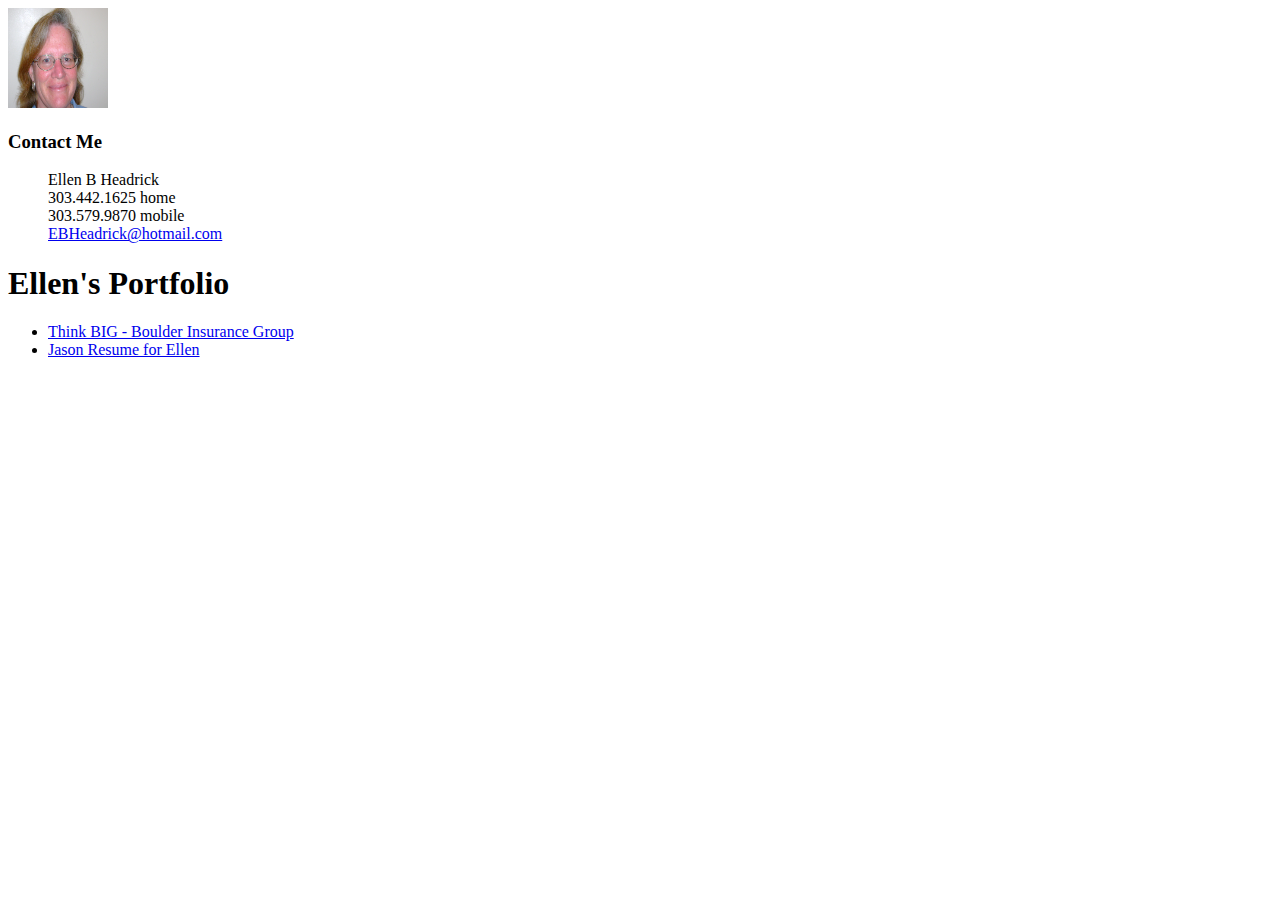
==== index.html @ bc51fab7 "The  design we worked on together" ====
<!DOCTYPE html>
<html>
<head>

    <title>Ellen B Headrick</title>

    <!-- Bootstrap core CSS -->
    <link href="css/bootstrap.min.css" rel="stylesheet">

    <style>
        .simple {
            list-style-type: none;
        }
    </style>

</head>
<body>

<div class="container">
    <div class="row">
    <div class="col-xs-1">
        <img src="img/EBHeadrick.jpg" width="100" height="100" />
    </div>
    <div class="col-xs-2">
        <h3>Contact Me</h3>
            <ul class="simple">
                <li>Ellen B Headrick</li>
                <li>303.442.1625 home</li>
                <li>303.579.9870 mobile</li>
                <li><a href="mailto:EBHeadrick@hotmail.com">EBHeadrick@hotmail.com</a></li>
            </ul>
    </div>
    </div>
<div class="col-xs-12">
    <h1>Ellen's Portfolio</h1>

    <ul>
        <li><a href="BIG/BIG.html" target="_blank">Think BIG - Boulder Insurance Group</a></li>
        <li><a href="http://registry.jsonresume.org/EBHeadrick">Jason Resume for Ellen</a></li>
    </ul>

</div>

</div> <!-- container -->

<!-- Bootstrap core JavaScript
================================================== -->
<!-- Placed at the end of the document so the pages load faster -->

<!-- jQuery (necessary for Bootstrap's JavaScript plugins) -->
<script src="https://ajax.googleapis.com/ajax/libs/jquery/1.11.1/jquery.min.js"></script>
<!-- Include all compiled plugins (below), or include individual files as needed -->
<script src="BIG/js/bootstrap.min.js"></script>

</body>
</html>
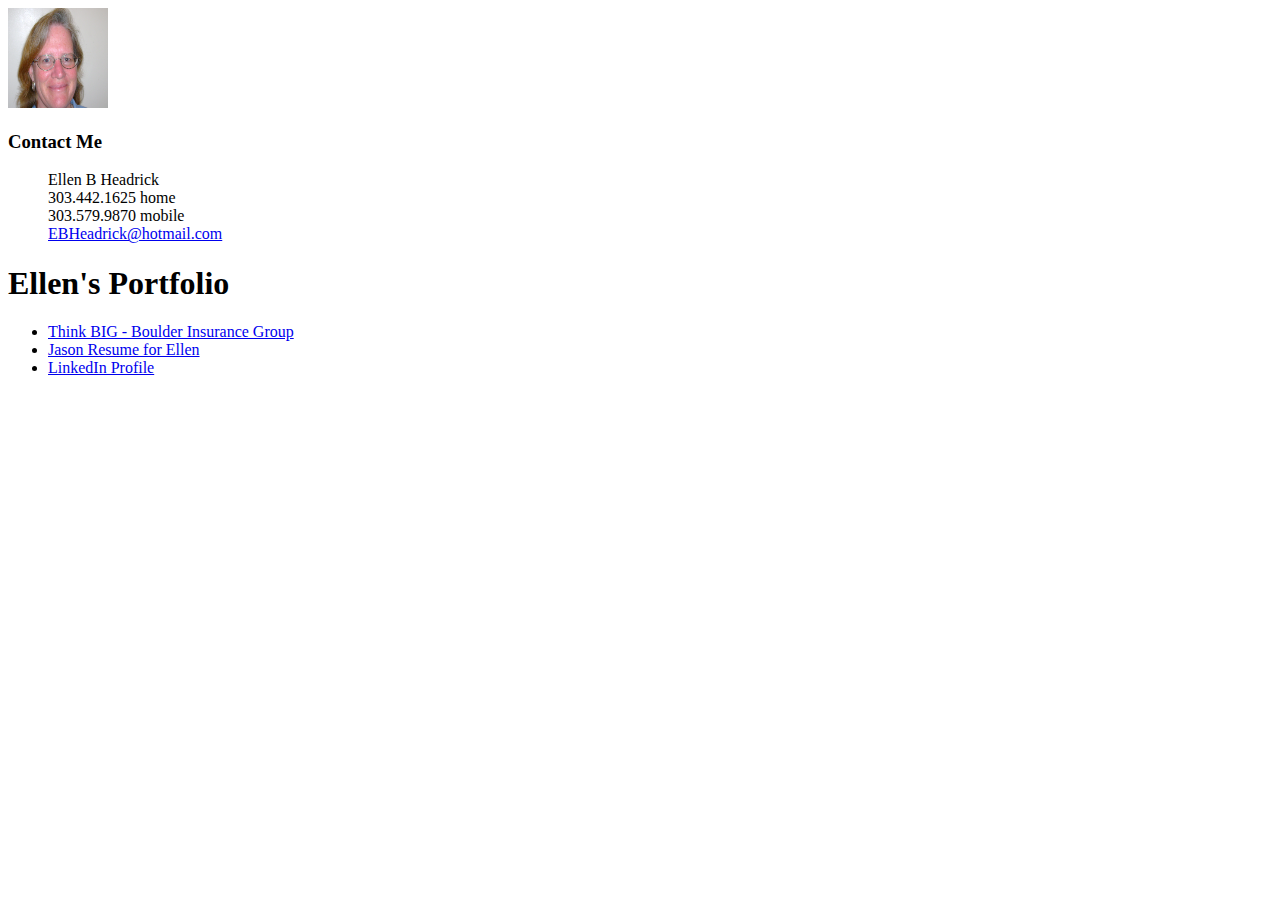
==== commit 4cb8a6b8: "Portfolio Page update with some more links" ====
--- a/index.html
+++ b/index.html
@@ -36,7 +36,8 @@
 
     <ul>
         <li><a href="BIG/BIG.html" target="_blank">Think BIG - Boulder Insurance Group</a></li>
-        <li><a href="http://registry.jsonresume.org/EBHeadrick">Jason Resume for Ellen</a></li>
+        <li><a href="http://registry.jsonresume.org/EBHeadrick" target="_blank">Jason Resume for Ellen</a></li>
+        <li><a href="http://www.linkedin.com/in/ellenheadrick" target="_blank">LinkedIn Profile</a></li>
     </ul>
 
 </div>
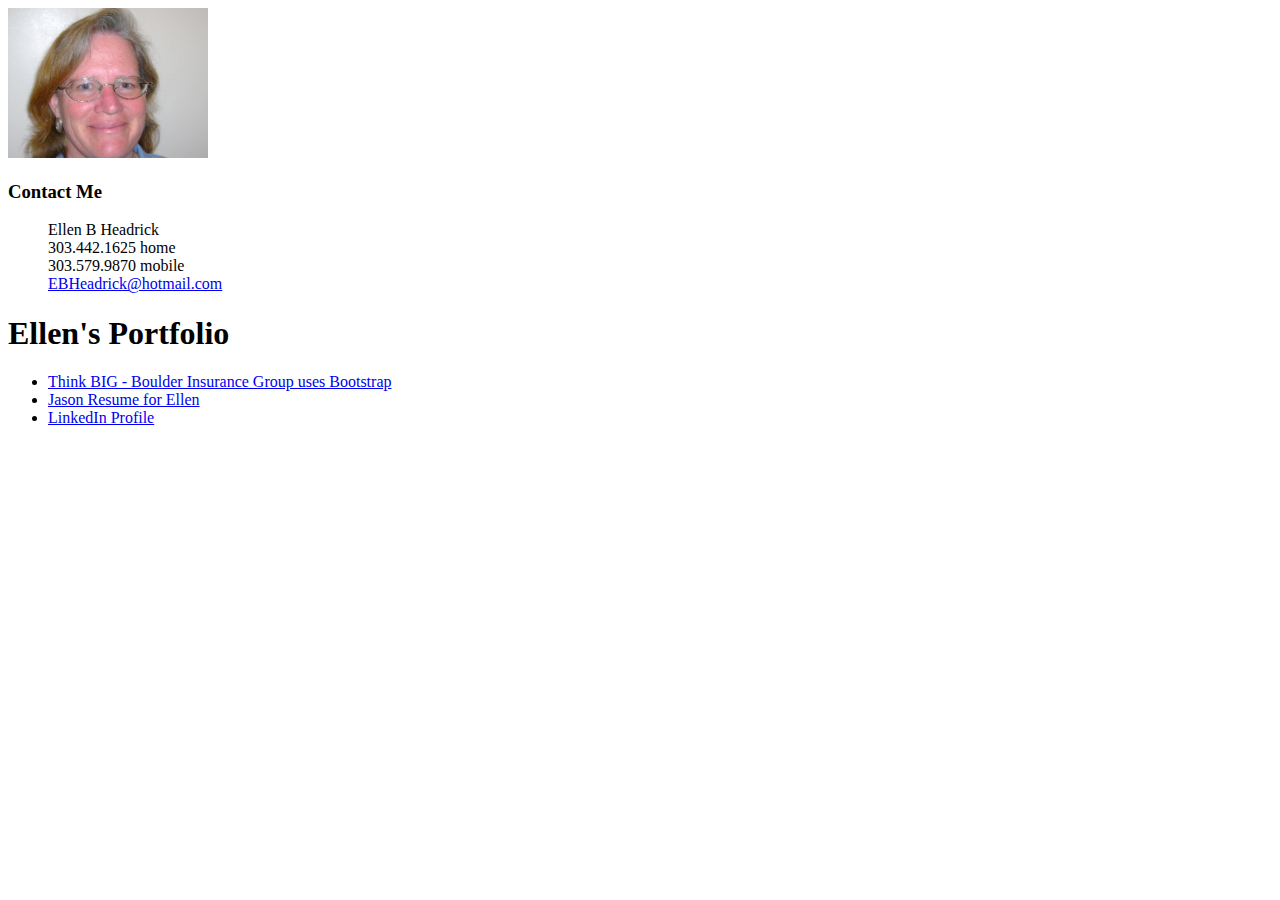
==== commit 73075146: "Added meta data" ====
--- a/index.html
+++ b/index.html
@@ -19,7 +19,7 @@
 <div class="container">
     <div class="row">
     <div class="col-xs-1">
-        <img src="img/EBHeadrick.jpg" width="100" height="100" />
+        <img src="img/EBHeadrick.jpg" width="200" height="auto" />
     </div>
     <div class="col-xs-2">
         <h3>Contact Me</h3>
@@ -35,7 +35,7 @@
     <h1>Ellen's Portfolio</h1>
 
     <ul>
-        <li><a href="BIG/BIG.html" target="_blank">Think BIG - Boulder Insurance Group</a></li>
+        <li><a href="BIG/BIG.html" target="_blank">Think BIG - Boulder Insurance Group uses Bootstrap</a></li>
         <li><a href="http://registry.jsonresume.org/EBHeadrick" target="_blank">Jason Resume for Ellen</a></li>
         <li><a href="http://www.linkedin.com/in/ellenheadrick" target="_blank">LinkedIn Profile</a></li>
     </ul>
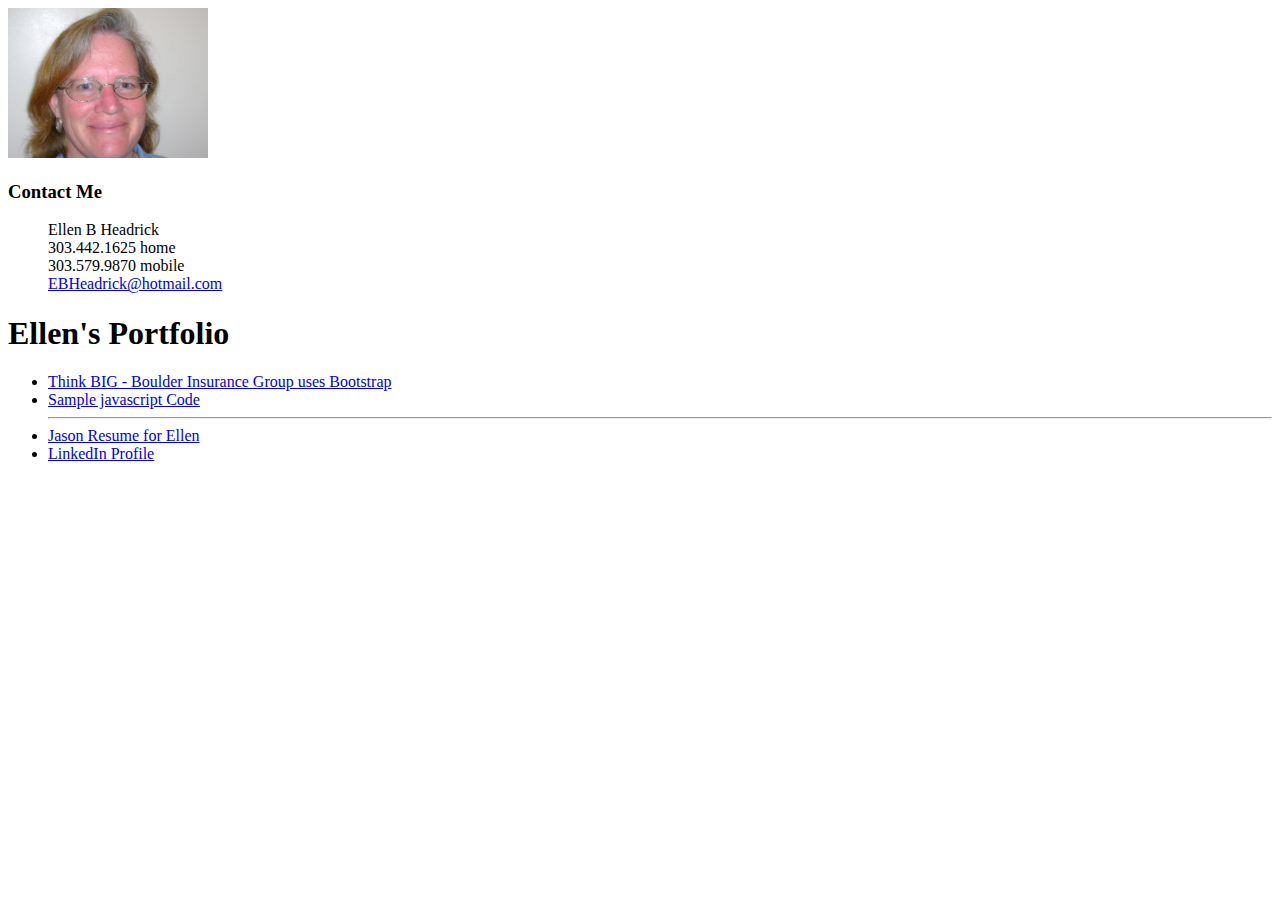
==== commit b955f5dc: "Added some sample code to portfolio." ====
--- a/index.html
+++ b/index.html
@@ -36,6 +36,8 @@
 
     <ul>
         <li><a href="BIG/BIG.html" target="_blank">Think BIG - Boulder Insurance Group uses Bootstrap</a></li>
+        <li><a href="SampleJScode.html">Sample javascript Code</a></li>
+        <hr>
         <li><a href="http://registry.jsonresume.org/EBHeadrick" target="_blank">Jason Resume for Ellen</a></li>
         <li><a href="http://www.linkedin.com/in/ellenheadrick" target="_blank">LinkedIn Profile</a></li>
     </ul>
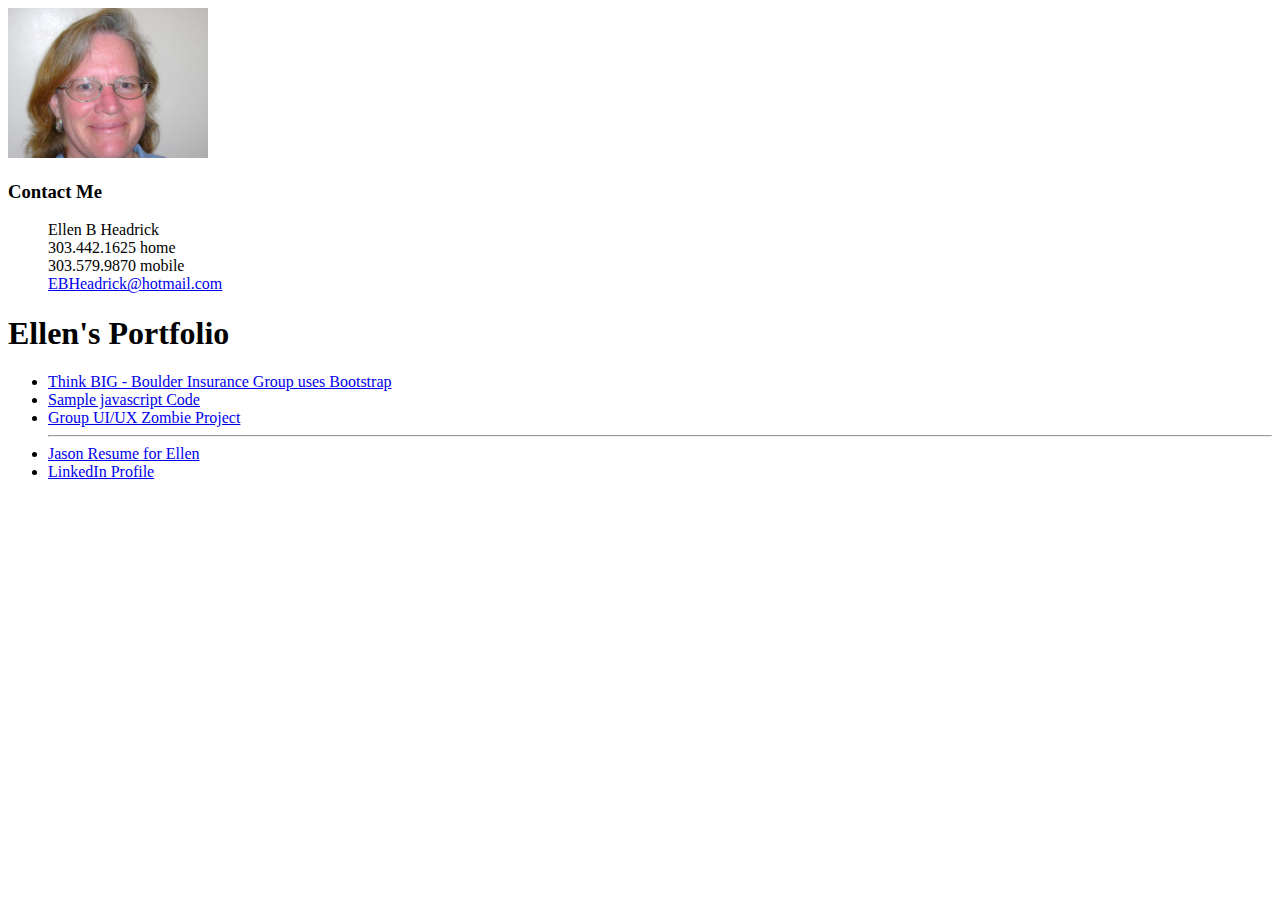
==== commit 9266a121: "Added Group project" ====
--- a/index.html
+++ b/index.html
@@ -37,6 +37,7 @@
     <ul>
         <li><a href="BIG/BIG.html" target="_blank">Think BIG - Boulder Insurance Group uses Bootstrap</a></li>
         <li><a href="SampleJScode.html">Sample javascript Code</a></li>
+        <li><a href="Zombie%20Triage.pdf">Group UI/UX Zombie Project</a></li>
         <hr>
         <li><a href="http://registry.jsonresume.org/EBHeadrick" target="_blank">Jason Resume for Ellen</a></li>
         <li><a href="http://www.linkedin.com/in/ellenheadrick" target="_blank">LinkedIn Profile</a></li>
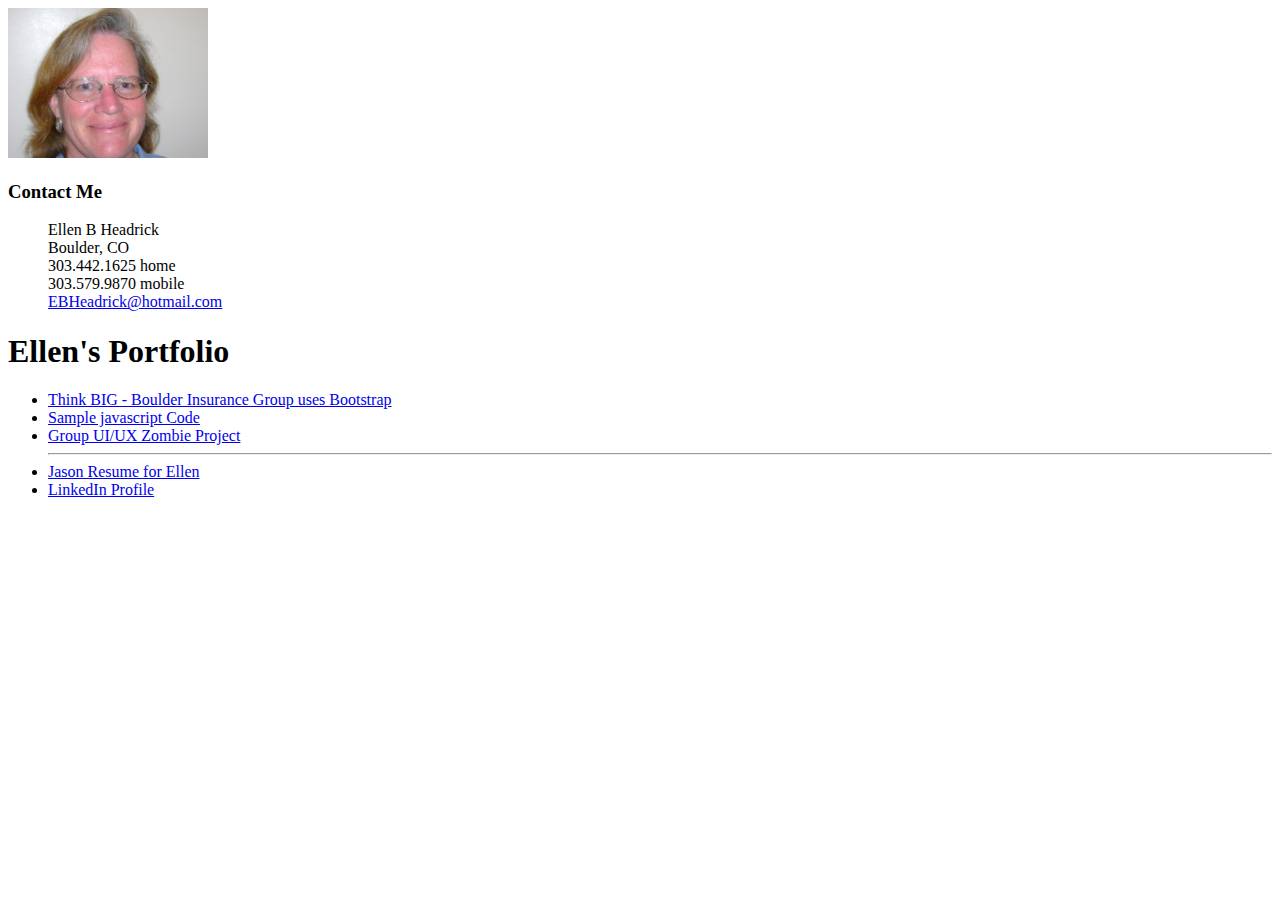
==== commit 91348ddb: "Added Google analytics. Change logo css code" ====
--- a/index.html
+++ b/index.html
@@ -12,6 +12,17 @@
             list-style-type: none;
         }
     </style>
+	
+	<script>
+  (function(i,s,o,g,r,a,m){i['GoogleAnalyticsObject']=r;i[r]=i[r]||function(){
+  (i[r].q=i[r].q||[]).push(arguments)},i[r].l=1*new Date();a=s.createElement(o),
+  m=s.getElementsByTagName(o)[0];a.async=1;a.src=g;m.parentNode.insertBefore(a,m)
+  })(window,document,'script','//www.google-analytics.com/analytics.js','ga');
+
+  ga('create', 'UA-54699819-2', 'auto');
+  ga('send', 'pageview');
+
+</script>
 
 </head>
 <body>
@@ -25,6 +36,7 @@
         <h3>Contact Me</h3>
             <ul class="simple">
                 <li>Ellen B Headrick</li>
+                <li>Boulder, CO</li>
                 <li>303.442.1625 home</li>
                 <li>303.579.9870 mobile</li>
                 <li><a href="mailto:EBHeadrick@hotmail.com">EBHeadrick@hotmail.com</a></li>
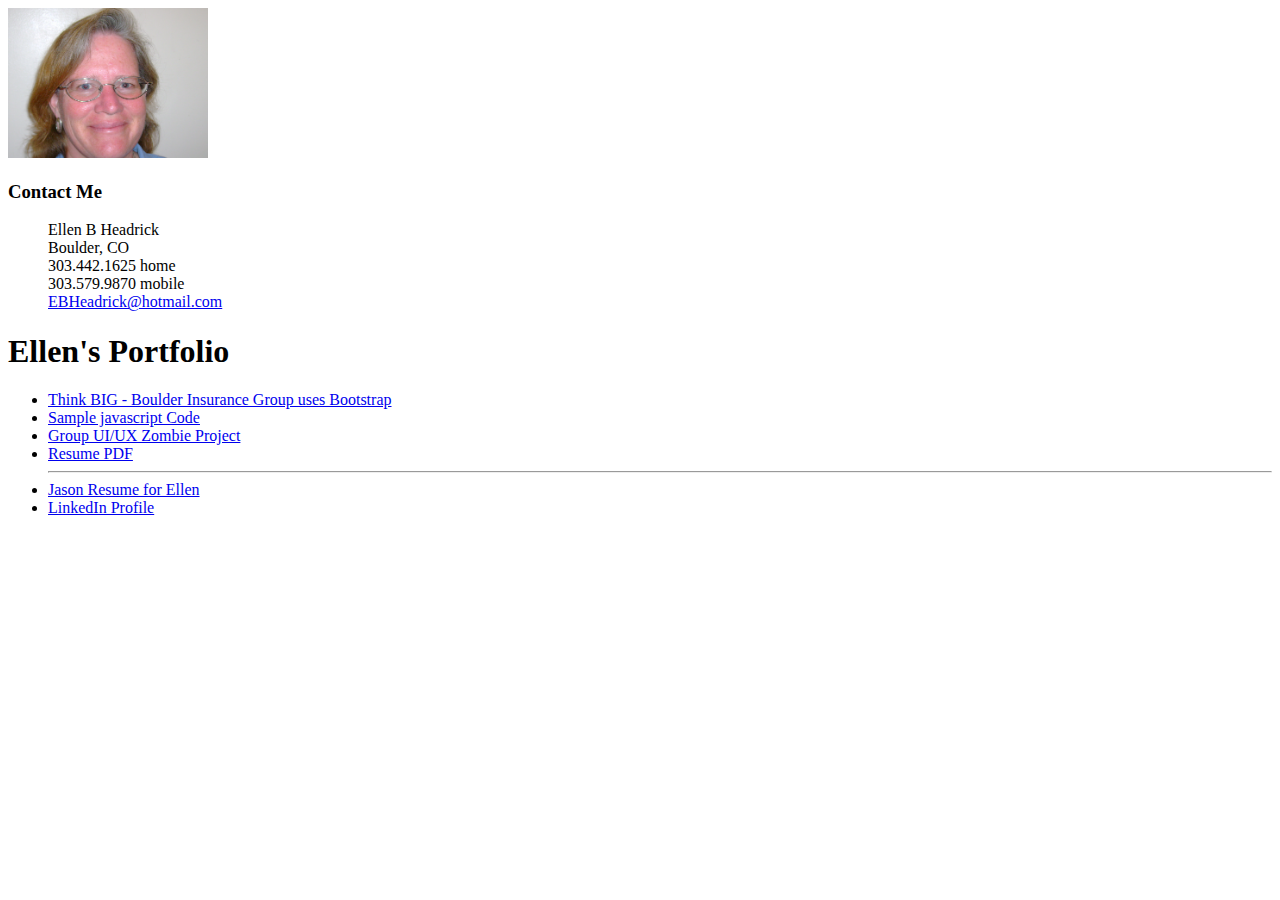
==== commit 18d04625: "Added link and rename resume pdf" ====
--- a/index.html
+++ b/index.html
@@ -50,6 +50,7 @@
         <li><a href="BIG/BIG.html" target="_blank">Think BIG - Boulder Insurance Group uses Bootstrap</a></li>
         <li><a href="SampleJScode.html">Sample javascript Code</a></li>
         <li><a href="Zombie%20Triage.pdf">Group UI/UX Zombie Project</a></li>
+        <li><a href="EBHeadrickWeb.pdf">Resume PDF</a></li>
         <hr>
         <li><a href="http://registry.jsonresume.org/EBHeadrick" target="_blank">Jason Resume for Ellen</a></li>
         <li><a href="http://www.linkedin.com/in/ellenheadrick" target="_blank">LinkedIn Profile</a></li>
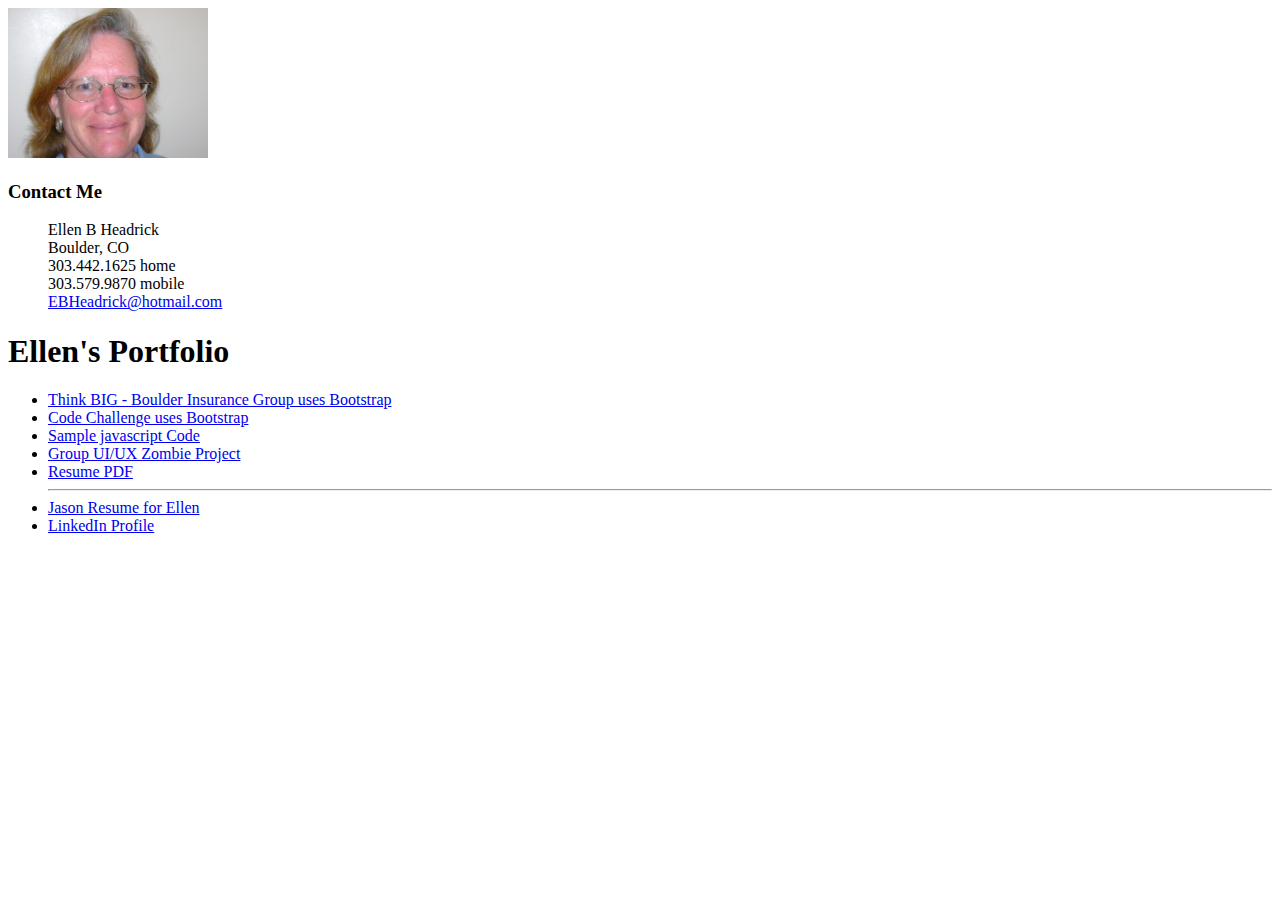
==== commit 433f65ae: "Code Challenge" ====
--- a/index.html
+++ b/index.html
@@ -48,6 +48,7 @@
 
     <ul>
         <li><a href="BIG/BIG.html" target="_blank">Think BIG - Boulder Insurance Group uses Bootstrap</a></li>
+        <li><a href="Stars/Starwars.html" target="_blank">Code Challenge uses Bootstrap</a></li>
         <li><a href="SampleJScode.html">Sample javascript Code</a></li>
         <li><a href="Zombie%20Triage.pdf">Group UI/UX Zombie Project</a></li>
         <li><a href="EBHeadrickWeb.pdf">Resume PDF</a></li>
